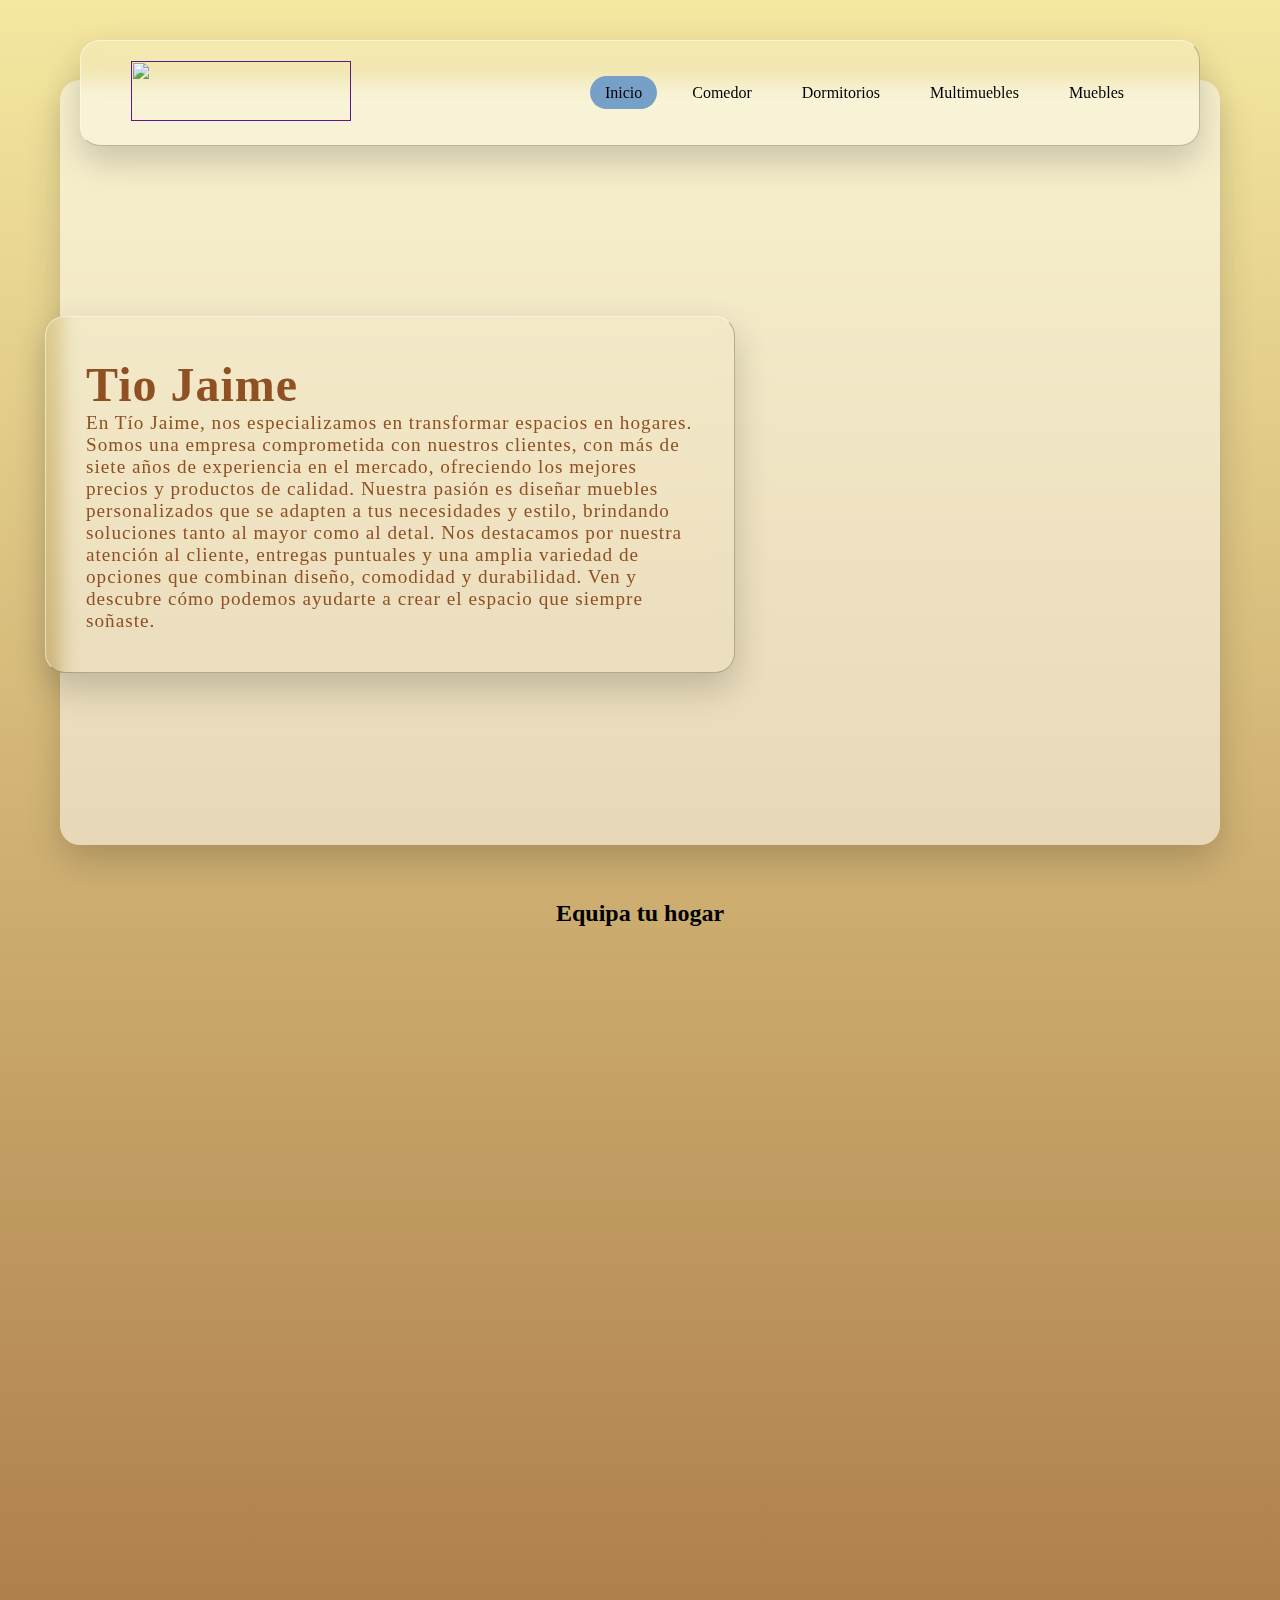
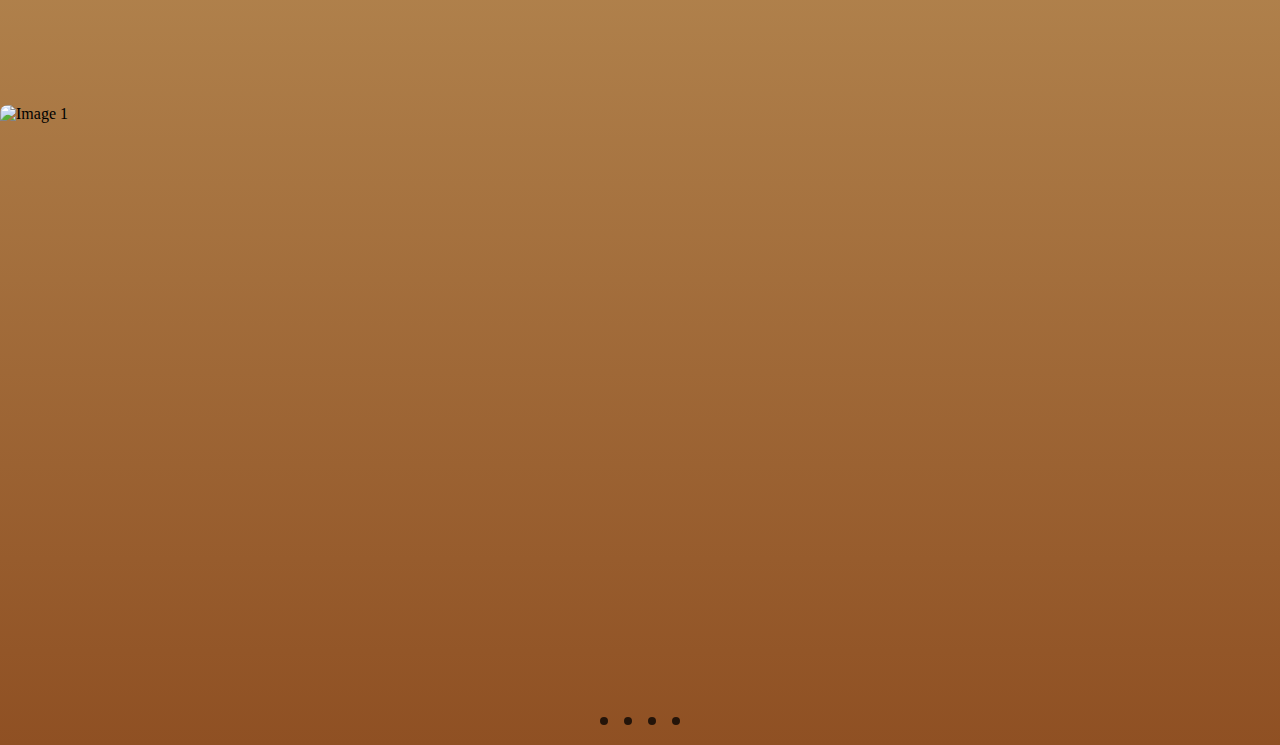
==== main.html @ 1c6d0bf6 "estructura pagina de inicio" ====
<!DOCTYPE html>
<html lang="en">
<head>
    <meta charset="UTF-8">
    <meta name="viewport" content="width=device-width, initial-scale=1.0">
    <link rel="stylesheet" href="main.css">
    <title>Document</title>
</head>
<body>
    
    <section>
        <div class="container">
            <header id="navbar">
                <a href="" class="logo"><img src="img/Tio-Jaime.png" alt=""></a>
                    <ul>
                        <li><a href="" class="active">Inicio</a></li>
                        <li><a href="">Comedor</a></li>
                        <li><a href="">Dormitorios</a></li>
                        <li><a href="">Multimuebles</a></li>
                        <li><a href="">Muebles</a></li>
                    </ul>
                </header>
                <div class="content" class="scroll-rigth">
                    <h2>Tio Jaime</h2>
                    <p>
                        En Tío Jaime, nos especializamos en transformar 
                        espacios en hogares. Somos una empresa comprometida
                        con nuestros clientes, con más de siete años de
                        experiencia en el mercado, ofreciendo los mejores
                        precios y productos de calidad. Nuestra pasión
                        es diseñar muebles personalizados que se adapten a tus
                        necesidades y estilo, brindando soluciones tanto
                        al mayor como al detal. Nos destacamos por nuestra
                        atención al cliente, entregas puntuales y una amplia
                        variedad de opciones que combinan diseño, comodidad
                        y durabilidad. Ven y descubre cómo podemos ayudarte
                        a crear el espacio que siempre soñaste.
                    </p>
                </div>
                <div class="img scroll-up">
                    <img src="img/hotels in Saudi Arabia.png" alt="">
                </div>
        </div>
        <div class="home">
            <h2>Equipa tu hogar</h2>
            <div class="container-cards">
                <div class="card scroll-up">
                    <img src="img/comedor.jpg" alt="">
                    <h3>Cocina</h3>
                    <p>Haz de tu cocina un lugar lleno de estilo y 
                       eficiencia con nuestra línea de muebles 
                       especialmente diseñados para este espacio. 
                       Contamos con gabinetes modernos que optimizan 
                       el almacenamiento, mesas prácticas para tus 
                       comidas diarias y sillas ergonómicas que aportan 
                       comodidad. Cada pieza está pensada para que 
                       disfrutes al máximo cada momento, ya sea cocinando 
                       o compartiendo con los tuyos.
                    </p>
                </div>
                <div class="card scroll-up">
                    <img src="img/cama.jpg" alt="">
                    <h3>habitaciones</h3>
                    <p>Crea el refugio perfecto para descansar y relajarte
                       con nuestra línea de mobiliario para el dormitorio.
                       Descubre camas elegantes que combinan diseño y 
                       comodidad, cabeceras únicas que realzan el estilo 
                       de tu espacio, y armarios amplios que facilitan la 
                       organización de tus prendas y accesorios. 
                       Todo está diseñado para brindarte un ambiente 
                       armonioso que invite al descanso y al bienestar.
                    </p>
                </div>
                <div class="card scroll-up">
                    <img src="img/EuroStyle.jpg" alt="">
                    <h3>Sala</h3>
                    <p>Convierte tu sala de estar en el centro de 
                       reuniones y momentos especiales con nuestra 
                       colección de muebles. Desde sofás suaves y cómodos 
                       que invitan a relajarte, hasta mesas de centro 
                       funcionales y modernos centros de entretenimiento 
                       que destacan por su diseño contemporáneo. 
                       Crea un espacio cálido y acogedor donde disfrutar 
                       de películas, conversaciones y momentos 
                       inolvidables con familia y amigos.
                    </p>
                </div>
                <div class="card scroll-up">
                    <img src="img/oficina.jpg" alt="">
                    <h3>Oficina</h3>
                    <p>Convierte tu sala de estar en el centro de 
                       reuniones y momentos especiales con nuestra 
                       colección de muebles. Desde sofás suaves y cómodos 
                       que invitan a relajarte, hasta mesas de centro 
                       funcionales y modernos centros de entretenimiento 
                       que destacan por su diseño contemporáneo. 
                       Crea un espacio cálido y acogedor donde disfrutar 
                       de películas, conversaciones y momentos 
                       inolvidables con familia y amigos.
                    </p>
                </div>
            </div>
            </div>
    </section>

    <div class="carousel">
        <div class="carousel-inner">
            <img src="img/slider-1.jpg" alt="Image 1" id="slider-1">
            <img src="img/slider-3.jpg" alt="Image 3" id="slider-2">
            <img src="img/slider-2.jpg" alt="Image 2" id="slider-3">
            <img src="img/slider-4.jpg" alt="Image 4" id="slider-4">
        </div>
        <div class="slider-nav">
            <a href="#slider-1"></a>
            <a href="#slider-2"></a>
            <a href="#slider-3"></a>
            <a href="#slider-4"></a>
        </div>
    </div>


    <script src="main.js"></script>
</body>
</html>
---- main.css ----
:root{
    --box-shadow-1: 0 15px 35px rgba(0, 0, 0, 0.185);
    --background-1: rgba(255, 255, 255, 0.5);
    --background-2: rgba(255, 255, 255, 0.2);
    --padding-item: 40px 60px;
    --border-radius-item: 20px;
    --basic-color: #000;
    --primary-color: #f4e7a0;
    --secondary-color: #77a0c8;
    --border-color: rgba(0, 0, 0, 0.25);
    --color: #8f5023;
}

*{
    margin: 0;
    padding: 0;
    box-sizing: border-box;
    font-family: 'Poppins' sans-serif;
}

body{
    background: linear-gradient(#f4e7a0, #8f5023);
}


section{
    display: grid;
    justify-content: center;
    align-items: center;
    min-height: 100vh;
    padding: var(--padding-item);
}

.container{
    position: relative;
    width: 100%;
    min-height: 85vh;
    background: var(--background-1);
    box-shadow: var(--box-shadow-1);
    border-radius: var(--border-radius-item);
    display: flex;
    justify-content: space-between;
    align-items: center;
    padding: var(--padding-item);
    margin-top: 40px;
}

.container header .logo img{
    width: 220px;
    height: 60px;
}

header{
    position: absolute;
    top: -40px;
    right: 20px;
    left: 20px;
    padding: 20px 50px;
    display: flex;
    justify-content: space-between;
    align-items: center;
    background: var(--background-2);
    box-shadow: var(--box-shadow-1);
    border-radius: var(--border-radius-item);
    backdrop-filter: blur(10px);
    border: 1px solid var(--border-color);
    border-top: 1px solid var(--background-1);
    border-left: 1px solid var(--background-1);
    z-index: 10;
    transition: all .3s ease;
}

header ul{
    display: flex;
}

header ul li{
    list-style: none;
    margin: 0 10px;


}

header ul li a{
    text-decoration: none;
    font-weight: 500;
    color: var(--basic-color);
    padding: 8px 15px;
    border: 25px;
}

header ul li a.active,
header ul li a:hover{
    background: var(--secondary-color);
    box-shadow: 0 5px 10px var(--box-shadow-1);
    border-radius: var(--border-radius-item);
}

.content{
    transform: translateX(-75px);
    max-width: 700px;
    max-height: 500px;
    box-shadow: var(--box-shadow-1);
    border-radius: var(--border-radius-item);
    backdrop-filter: blur(10px);
    border: 1px solid var(--border-color);
    border-top: 1px solid var(--background-1);
    border-left: 1px solid var(--background-1);
    padding: 40px;
    letter-spacing: 1px;
    margin-top: 4rem;
}

.content h2{
    font-size: 3em;
    color: var(--color);
}

.content p{
    font-size: 1.2em;
    color: var(--color);
}

.img img{
    margin: 0;
    height: 350px;
    width: 350px;
}

/* ---------------------------- HOME ----------------------------- */

.home{
    display: grid;
    width: 100%;
    height: 85vh;
    margin-top: 55px;
}

.container-cards{
    display: grid;
    grid-template-columns: repeat(auto-fit, minmax(200px, 1fr));
    gap: 15px;
}

.home h2{
    text-align: center;
}


.card{
    position: relative;
    background: var(--background-1);
    box-shadow: var(--box-shadow-1);
    padding: 10px 20px;
    height: 100%;
    text-align: center;
    border-radius: var(--border-radius-item);
}

.home .card img{
    width: 100%;
    height: 180px;
    object-fit: cover;
    border-radius: var(--border-radius-item);
}

.home .card h3{
    margin: 15px 0 10px 0;
}

 /* ---------------------------- SLIDESHOW ----------------------------- */


  .carousel{
    position: relative;
    width: 100%;
    max-height: 100vh;
    margin: 0 auto;
  }

  .carousel-inner{
    display: flex;
    aspect-ratio: 18 / 9;
    overflow-x: auto;
    scroll-snap-type: x mandatory;
    scroll-behavior: smooth;
    box-shadow: 0 1.5rem 3rem -0.75rem hsla(0%, 0%, 0%, 0.25%);
    border-radius: 0.5rem;
  }

  .carousel-inner img{
    flex: 1 0 100%;
    scroll-snap-align: start;
    object-fit: cover;
  }

  .slider-nav{
    display: flex;
    column-gap: 1rem;
    position: absolute;
    bottom: 1.25rem;
    left: 50%;
    transform: translateX(-50%);
    z-index: 1;
 }


 .slider-nav a{
    width: 0.5rem;
    height: 0.5rem;
    border-radius: 50%;
    background-color: #000;
    opacity: 0.75;
    transition: opacity ease 250ms;
 }

 .slider-nav a:hover{
    opacity: 1;
 }

 /* ---------------------------- Scroll-Opacity ----------------------------- */

.scroll-up{
    transform: translateY(20px); 
    opacity: 0;   
    transition: opacity 2s cubic-bezier(0.25, 0.1, 0.25, 1), transform 2s cubic-bezier(0.25, 0.1, 0.25, 1);
}

.scroll-up.visible{
    transform: translateY(0);
    opacity: 1;
}

 /* ---------------------------- RESPONSIVE ----------------------------- */


@media (max-width: 1024px){

    .container{
        width: 100%;
    }

    header{
        top: -40px;
    }

    .container header .logo img{
        width: 200px;
    }

    .content{
        transform: translateX(-65px);
        margin-top: 0;
        padding: 20px;
    }

}

@media (max-width: 768px){
    header{
        padding: 20px 5px;
        top: -30px;
    }

    header ul li{
        margin: 0 2px;
    }

    header ul li a{
        padding: 8px 5px;
    }


    .container header .logo img{
    width: 160px;
    height: 50px;
    }

    .container{
        width: 100%;
        padding: 20px;
        margin-top: 20px;
    }

    .content p{
        font-size: 15px;
    }

    .content{
        padding: 20px;
    }

    .img img{
        width: 200px;
        height: 200px;
    }

    .container-cards{
    grid-template-columns: repeat(auto-fit, minmax(300px, 2fr));
    }


    .carousel-inner{
        aspect-ratio: 10 / 16;
        width: 300px;
        overflow: scroll;
    }

}

@media (max-width: 425px){

    section{
        padding: 0 20px;
        margin-top: 70px;
    }

    .container{
        width: 100%;
        justify-content: center;
        flex-direction: column;
        padding: 20px;
    }

    header{
        left: 0;
        right: 0;
        position: fixed;
        border-radius: 0;
        flex-direction: column;
        font-size: 12px;
        margin-top: 30px;
        z-index: 100;
        align-items: start;
        padding: 5px 5px 15px 5px;
    }


    header ul li a{
        padding: 5px 15px;
    }

    .container header .logo img{
        width: 160px;
        height: 45px;
        margin-left: 135px;
    }

    .content{
        transform: translateX(0);
        margin-top: 0;
    }

    .content h2{
        font-size: 1.5rem;
    }


    .img img{
        margin: 0;
    }

}

@media (max-width: 375px){
    header ul li a{
        padding: 5px 10px;
    }

    .container header .logo img{
        margin-left: 110px;
    }


}

@media (max-width: 320px){

    section{
        padding: 0 10px;
    }

    .container{
        padding: 10px;
    }


    .container header .logo img{
        margin-left: 80px;
    }

    header ul li{
        margin: 0 4px;
    }


    header ul li a{
        padding: 5px 3px;
    }

}
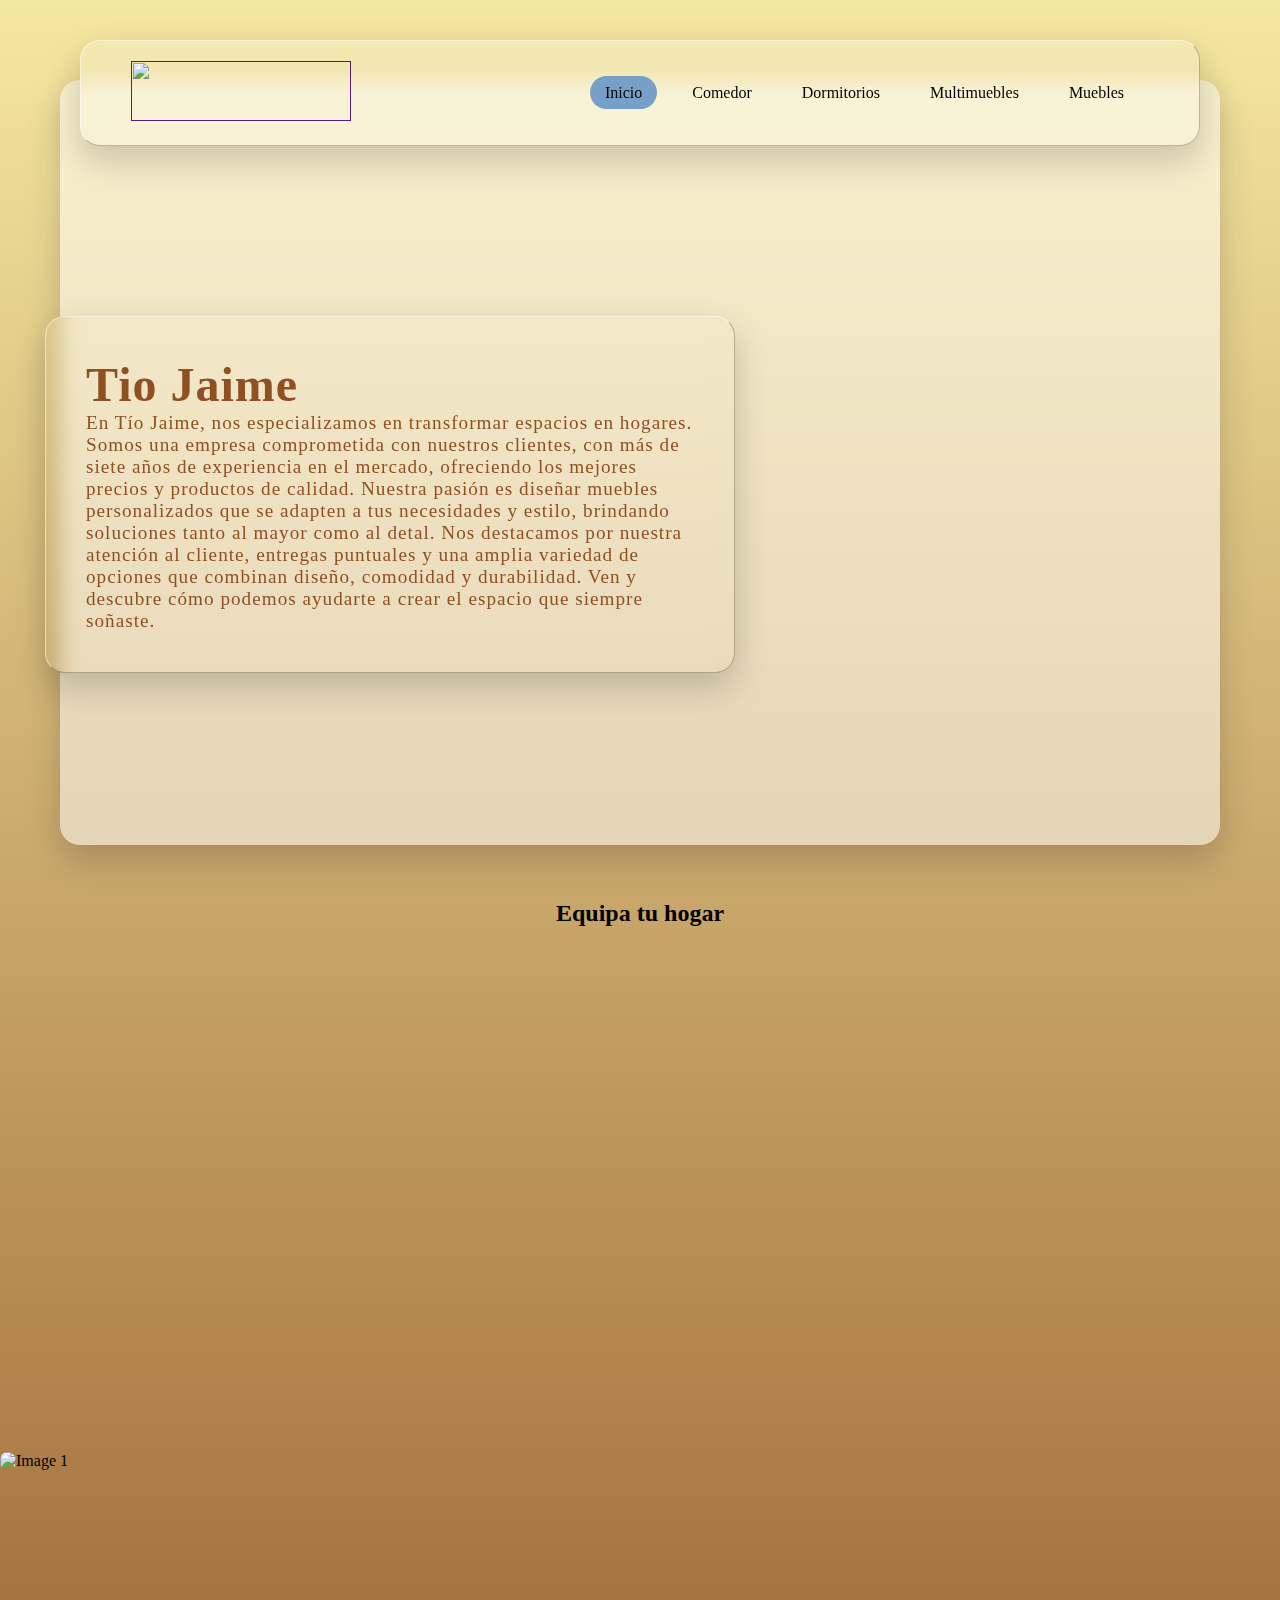
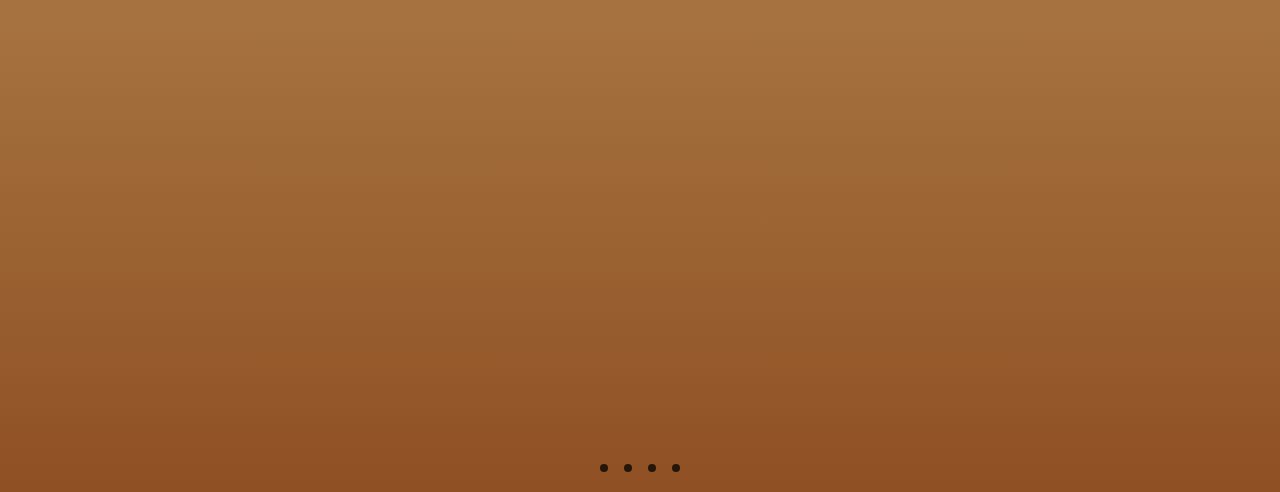
==== commit 4594c0c7: "modificaciones del slider" ====
--- a/main.html
+++ b/main.html
@@ -19,7 +19,7 @@
                         <li><a href="">Multimuebles</a></li>
                         <li><a href="">Muebles</a></li>
                     </ul>
-                </header>
+            </header>
                 <div class="content" class="scroll-rigth">
                     <h2>Tio Jaime</h2>
                     <p>
--- a/main.css
+++ b/main.css
@@ -132,7 +132,6 @@
 .home{
     display: grid;
     width: 100%;
-    height: 85vh;
     margin-top: 55px;
 }
 
@@ -148,7 +147,6 @@
 
 
 .card{
-    position: relative;
     background: var(--background-1);
     box-shadow: var(--box-shadow-1);
     padding: 10px 20px;
@@ -174,7 +172,6 @@
   .carousel{
     position: relative;
     width: 100%;
-    max-height: 100vh;
     margin: 0 auto;
   }
 
@@ -301,9 +298,16 @@
 
 
     .carousel-inner{
-        aspect-ratio: 10 / 16;
-        width: 300px;
-        overflow: scroll;
+        aspect-ratio: 26 / 16;
+        width: 768px;
+    }
+
+    .carousel-inner img{
+        width: 100%;
+        left: 0;
+        position: sticky;
+        scroll-snap-align: center;
+
     }
 
 }
@@ -360,6 +364,12 @@
         margin: 0;
     }
 
+    .carousel-inner{
+        width: 425px;
+        aspect-ratio: 12 / 11;
+    }
+
+
 }
 
 @media (max-width: 375px){
@@ -371,6 +381,10 @@
         margin-left: 110px;
     }
 
+    .carousel-inner{
+        aspect-ratio: 10 / 19;
+        width: 375px;
+    }
 
 }
 
@@ -398,12 +412,17 @@
         padding: 5px 3px;
     }
 
-}
-
-
-
-
-
-
-
-
+    .carousel-inner{
+        aspect-ratio: 10 / 16;
+        width: 320px;
+    }
+
+}
+
+
+
+
+
+
+
+
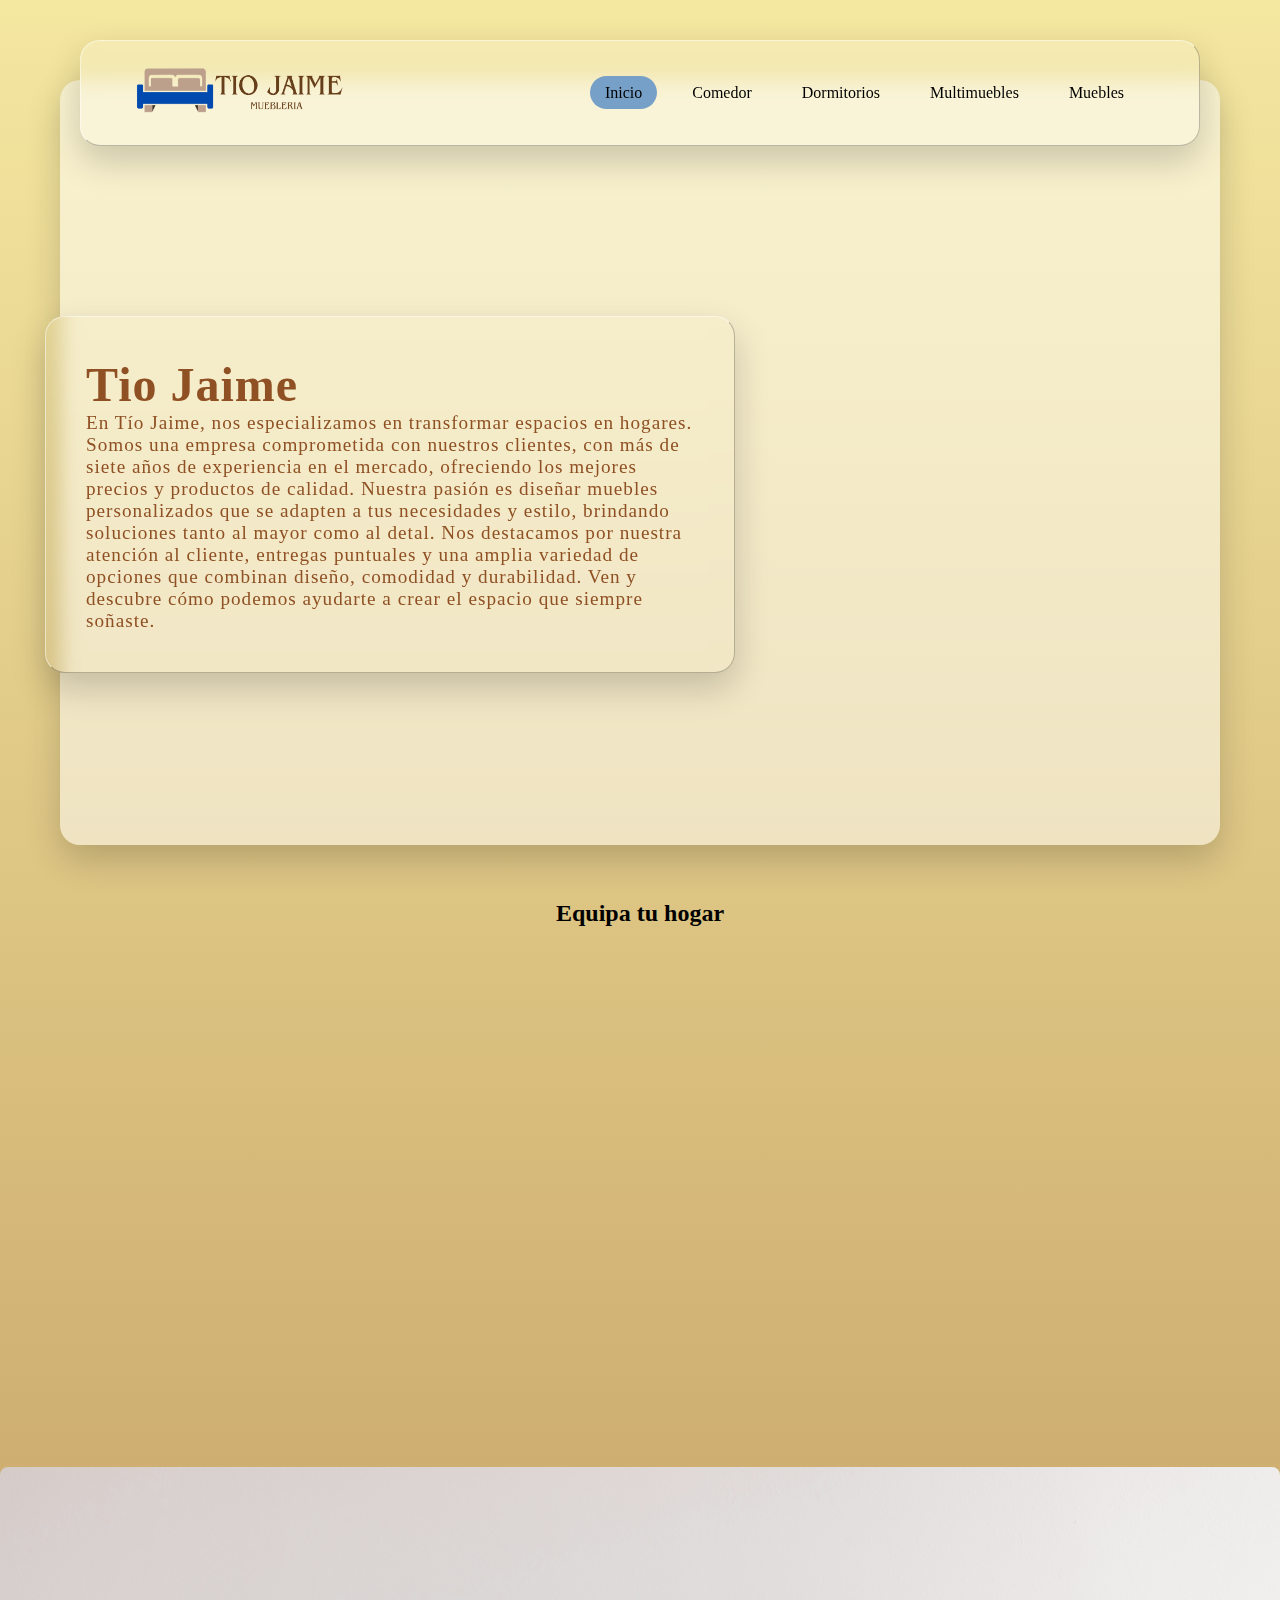
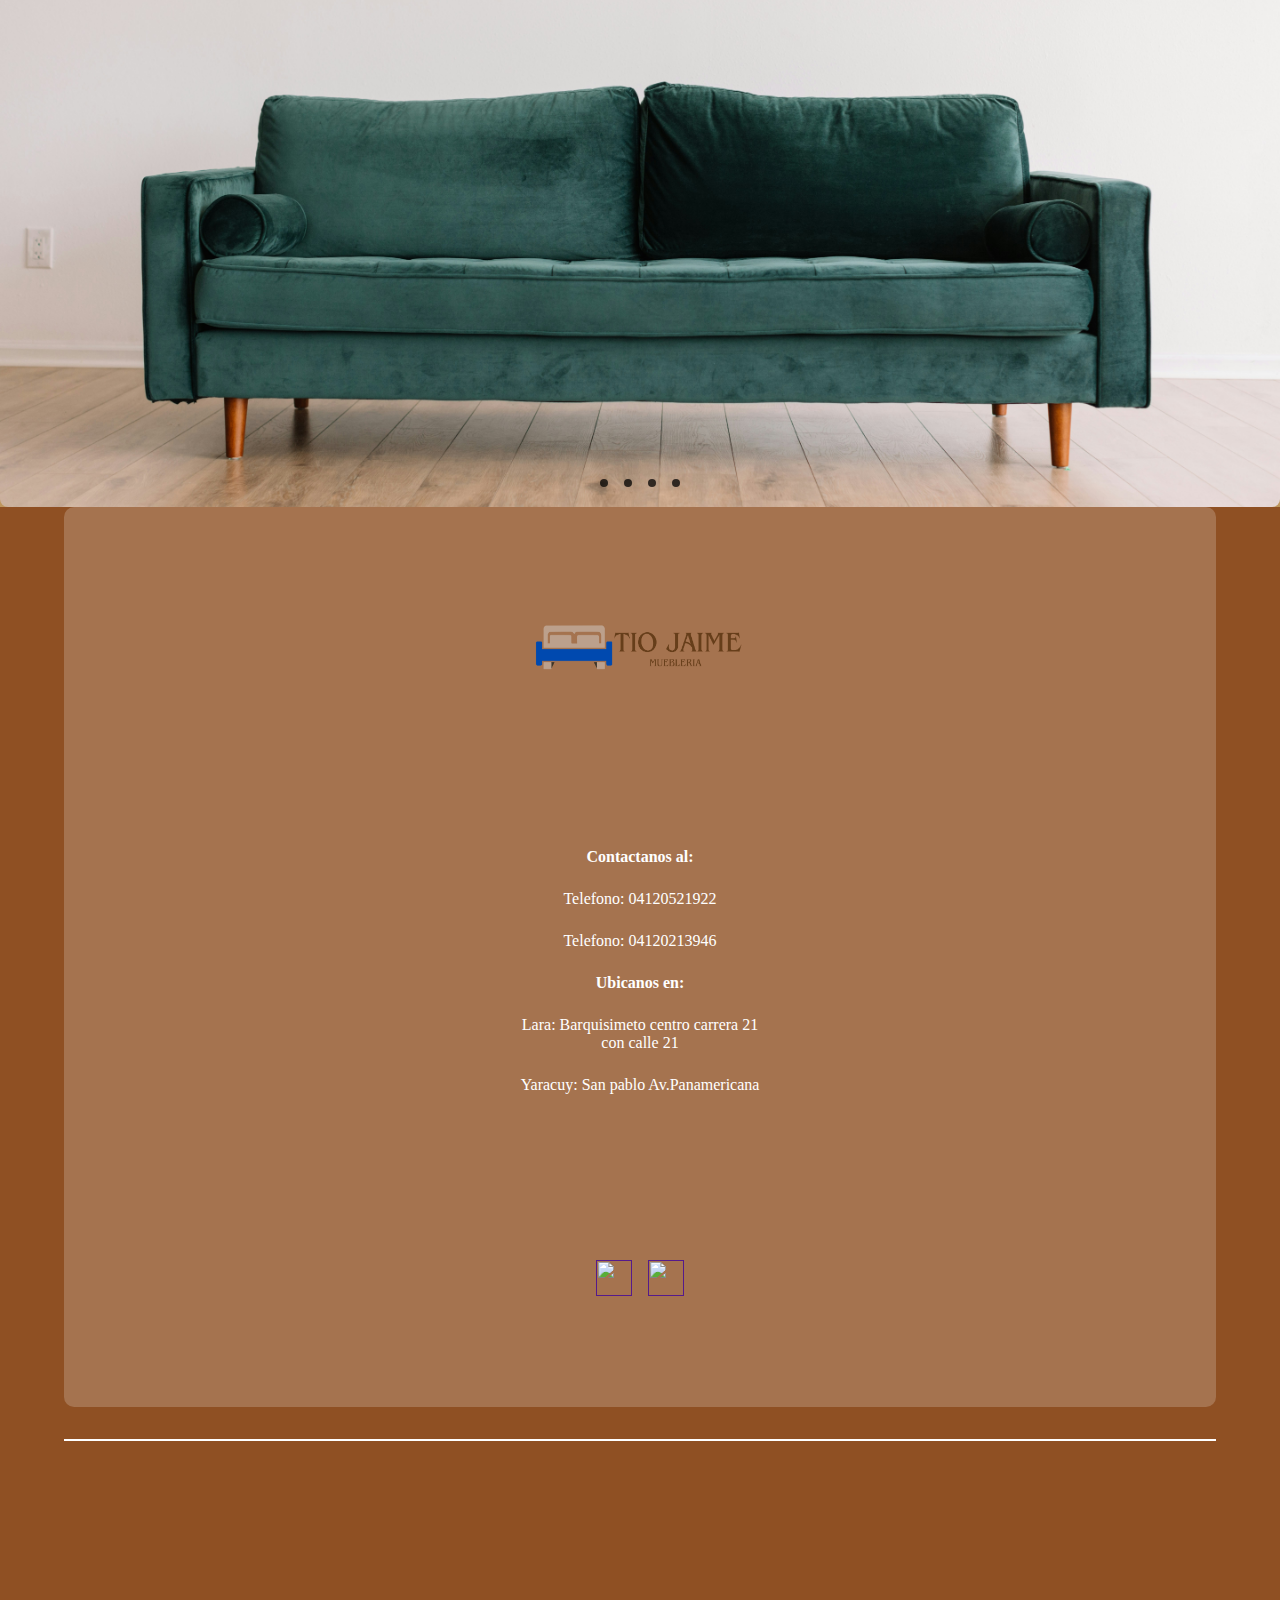
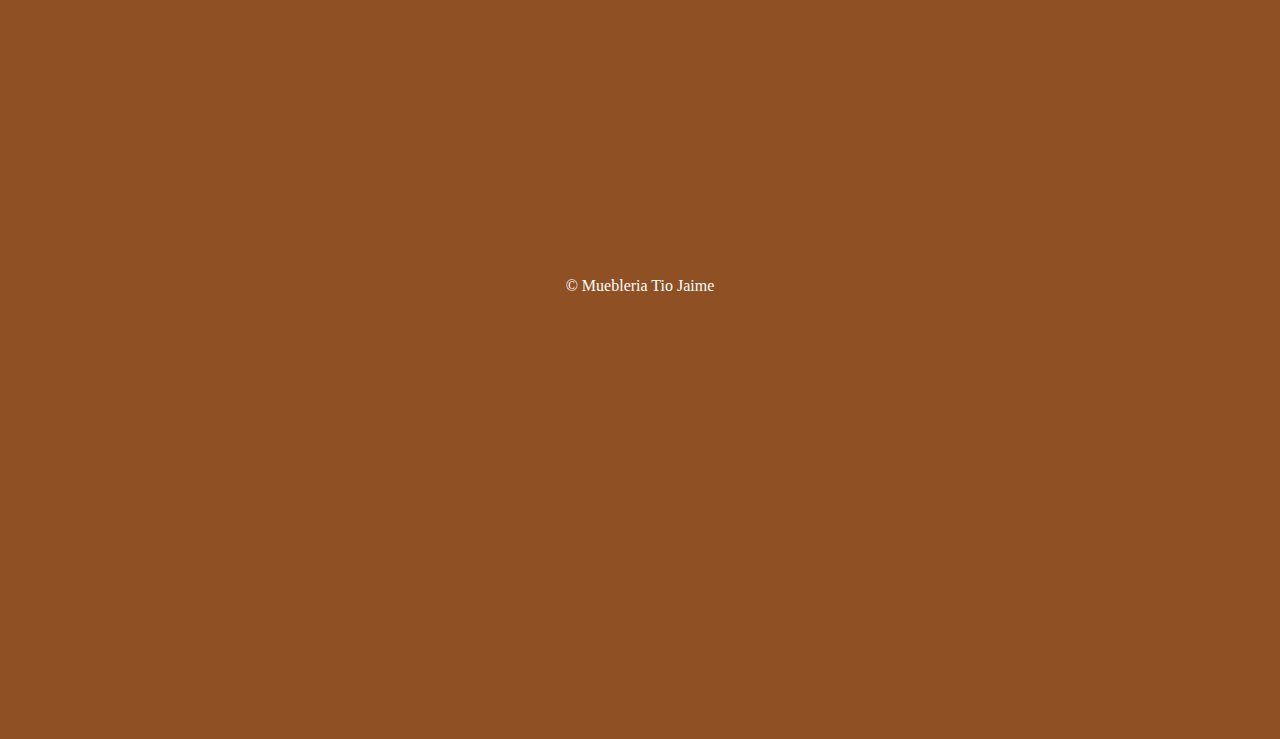
==== commit 50719e7e: "realizando footer" ====
--- a/main.html
+++ b/main.html
@@ -20,7 +20,7 @@
                         <li><a href="">Muebles</a></li>
                     </ul>
             </header>
-                <div class="content" class="scroll-rigth">
+                <div class="content">
                     <h2>Tio Jaime</h2>
                     <p>
                         En Tío Jaime, nos especializamos en transformar 
@@ -117,7 +117,37 @@
             <a href="#slider-4"></a>
         </div>
     </div>
+    <footer class="footer">
+        <div class="footer_content">
+            <section class="footer_main">
+                <a href="" class="footer__logo">
+                    <img src="img/Tio-Jaime.png" alt="Logo" class="logo__footer">
+                </a>
+                <article class="footer__contact">
+                    <h4>Contactanos al:</h4>
+                    <p>Telefono: 04120521922</p>
+                    <p>Telefono: 04120213946</p>
+                    <h4>Ubicanos en:</h4>
+                    <p>Lara: Barquisimeto centro carrera 21 con calle 21</p>
+                    <p>Yaracuy: San pablo Av.Panamericana</p>
+                </article>
+                <nav class="footer__social">
+                    <a href="" class="footer__social-links">
+                        <img src="img/whatsapp_icon.png" alt="" class="footer__media">
+                    </a>
+                    <a href="" class="footer__social-links">
+                        <img src="img/instagram_icon.png" alt="" class="footer__media">
+                    </a>
 
+                </nav>
+            </section>
+            <section class="footer__copyright">
+                <p class="footer__copyright-text">
+                    &copy; Muebleria Tio Jaime
+                </p>
+            </section>
+        </div>
+    </footer>
 
     <script src="main.js"></script>
 </body>
--- a/main.css
+++ b/main.css
@@ -172,7 +172,7 @@
   .carousel{
     position: relative;
     width: 100%;
-    margin: 0 auto;
+    margin: 15px 0 0 0;
   }
 
   .carousel-inner{
@@ -213,6 +213,70 @@
 
  .slider-nav a:hover{
     opacity: 1;
+ }
+
+ /* ---------------------------- FOOTER ----------------------------- */
+
+ footer{
+    background-color: var(--color);
+ }
+
+ .footer_content{
+    color: white;
+    padding: 0;
+    width: min(90%, 1200px);
+    overflow: hidden;
+    margin: 0 auto;
+ }
+
+ .footer_main{
+    border-radius: 10px;
+    background-color: var(--background-2);
+    display: grid;
+    gap: 1.5rem;
+    justify-items: center;
+ }
+
+ .footer__contact{
+    max-width: 250px;
+    display: grid;
+    gap: 1.5rem;
+    text-align: center;
+ }
+
+ .footer__logo img{
+    width: 220px;
+    height: 60px;
+ }
+
+ .footer__social{
+    display: grid;
+    grid-auto-flow: column;
+    gap: 1rem;
+ }
+
+ .footer__social-links{
+    width: 36px;
+    height: 36px;
+    border-radius: 50%;
+    display: flex;
+    align-items: center;
+    justify-content: center;
+ }
+
+ .footer__social-links img{
+    width: 36px;
+    height: 36px;  
+ }
+
+ .footer__copyright{
+    margin-top: 2rem;
+    padding-top: 2rem;
+    border-top: 2px solid #fff;
+ }
+
+ .footer__copyright-text{
+    text-align: center;
  }
 
  /* ---------------------------- Scroll-Opacity ----------------------------- */
@@ -382,7 +446,7 @@
     }
 
     .carousel-inner{
-        aspect-ratio: 10 / 19;
+        aspect-ratio: 10 / 9;
         width: 375px;
     }
 
@@ -413,7 +477,7 @@
     }
 
     .carousel-inner{
-        aspect-ratio: 10 / 16;
+        aspect-ratio: 10 / 9;
         width: 320px;
     }
 
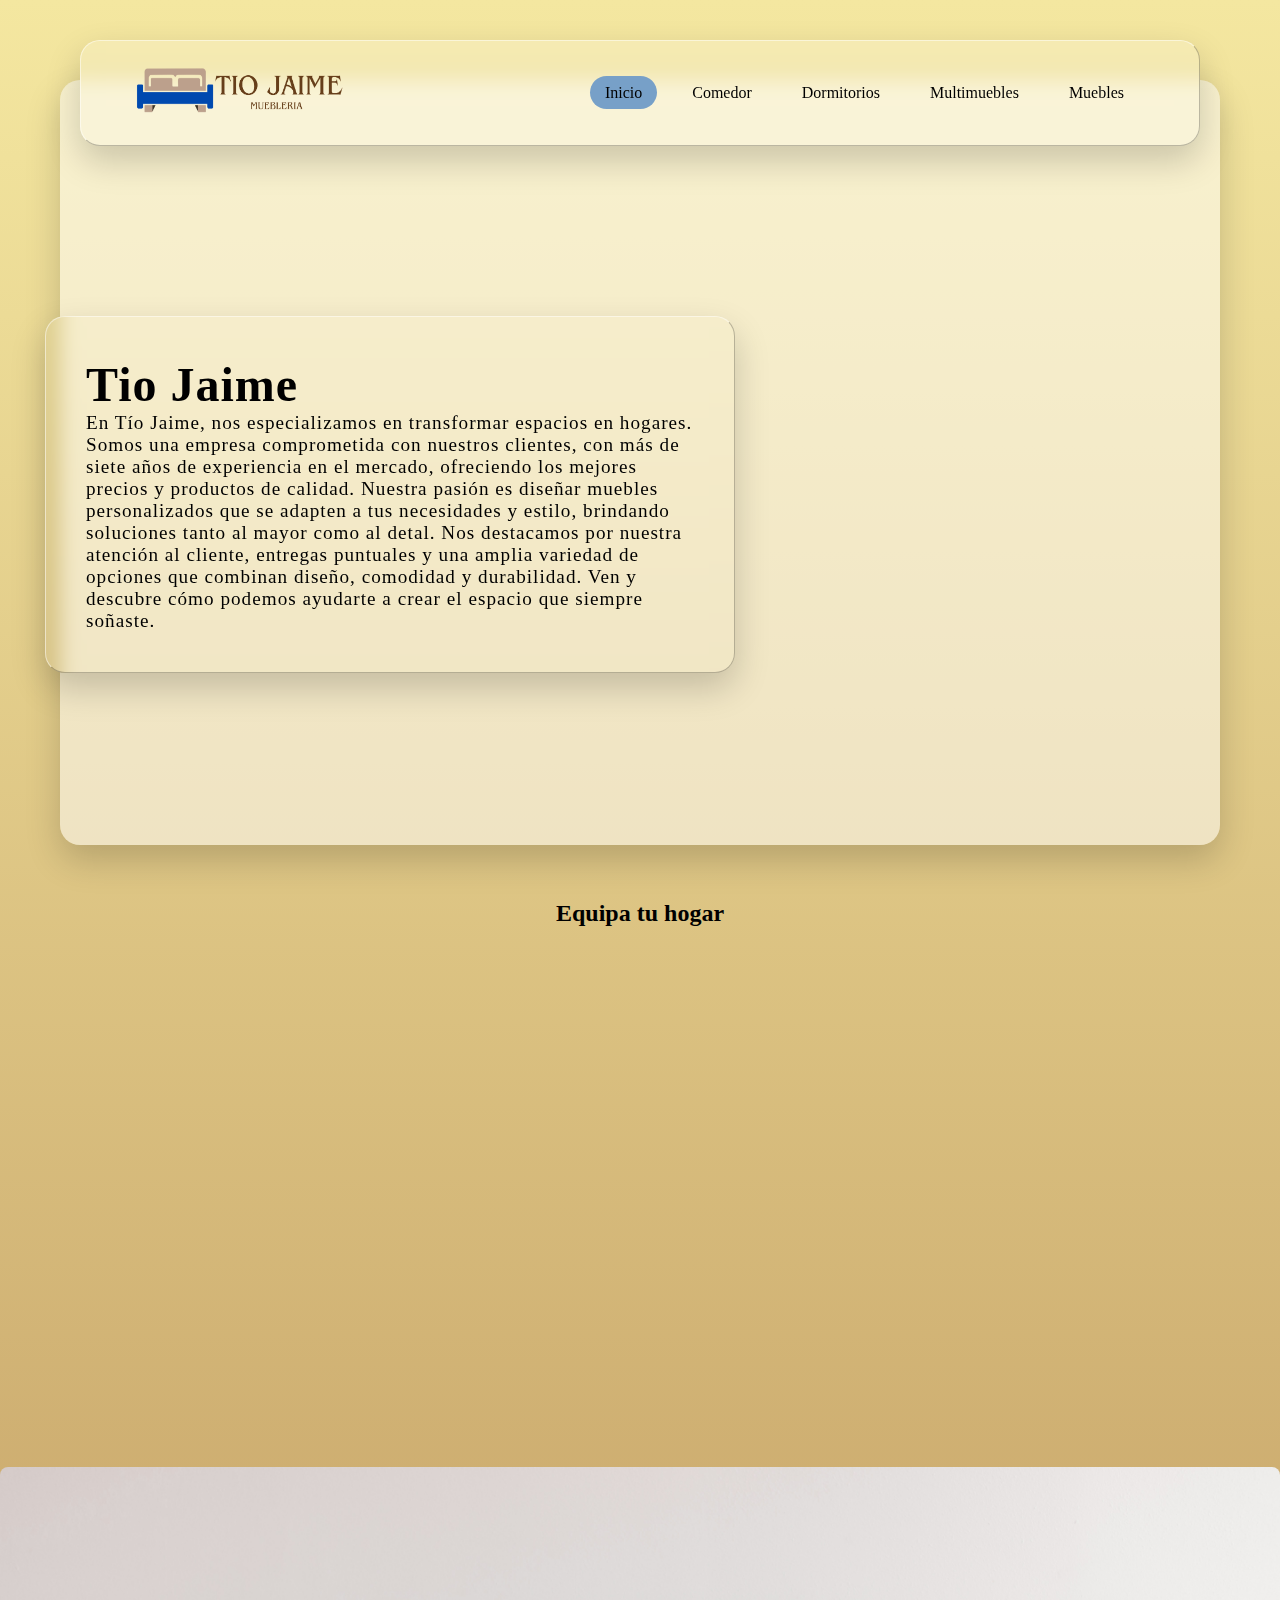
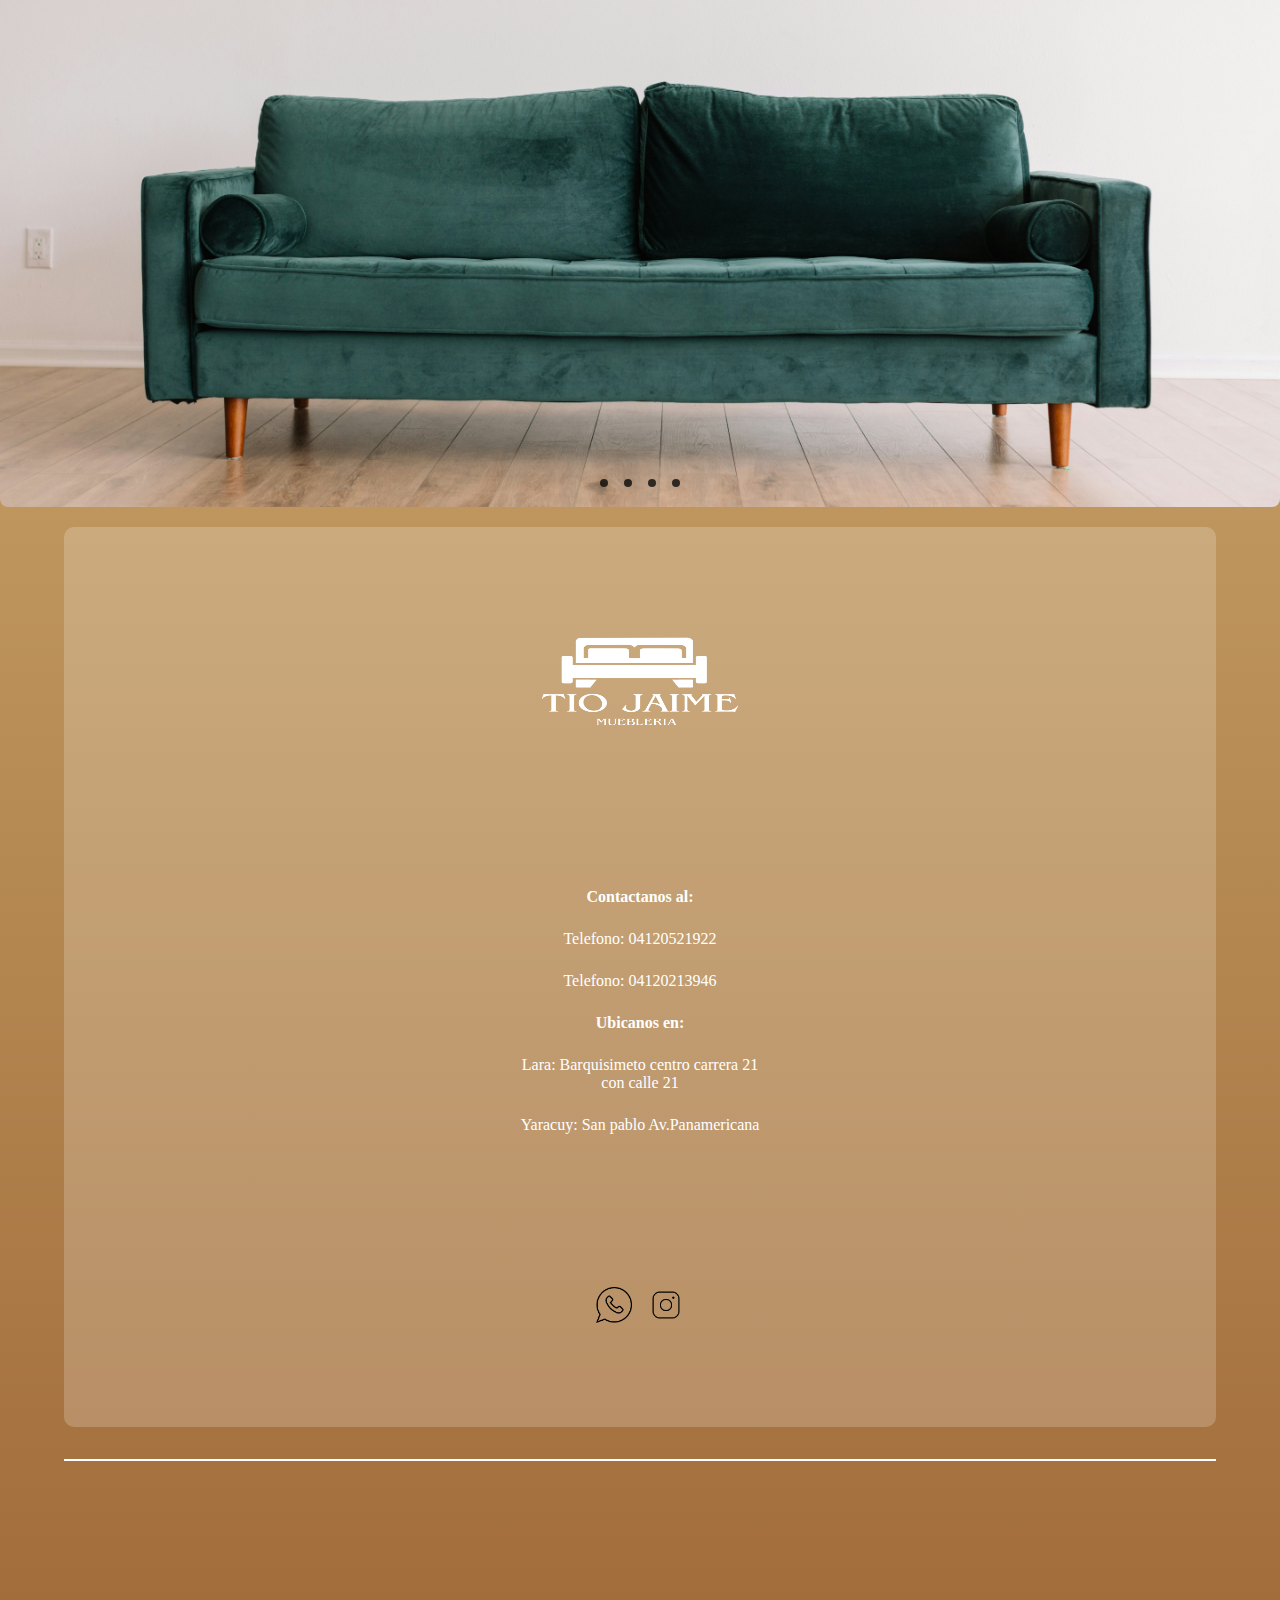
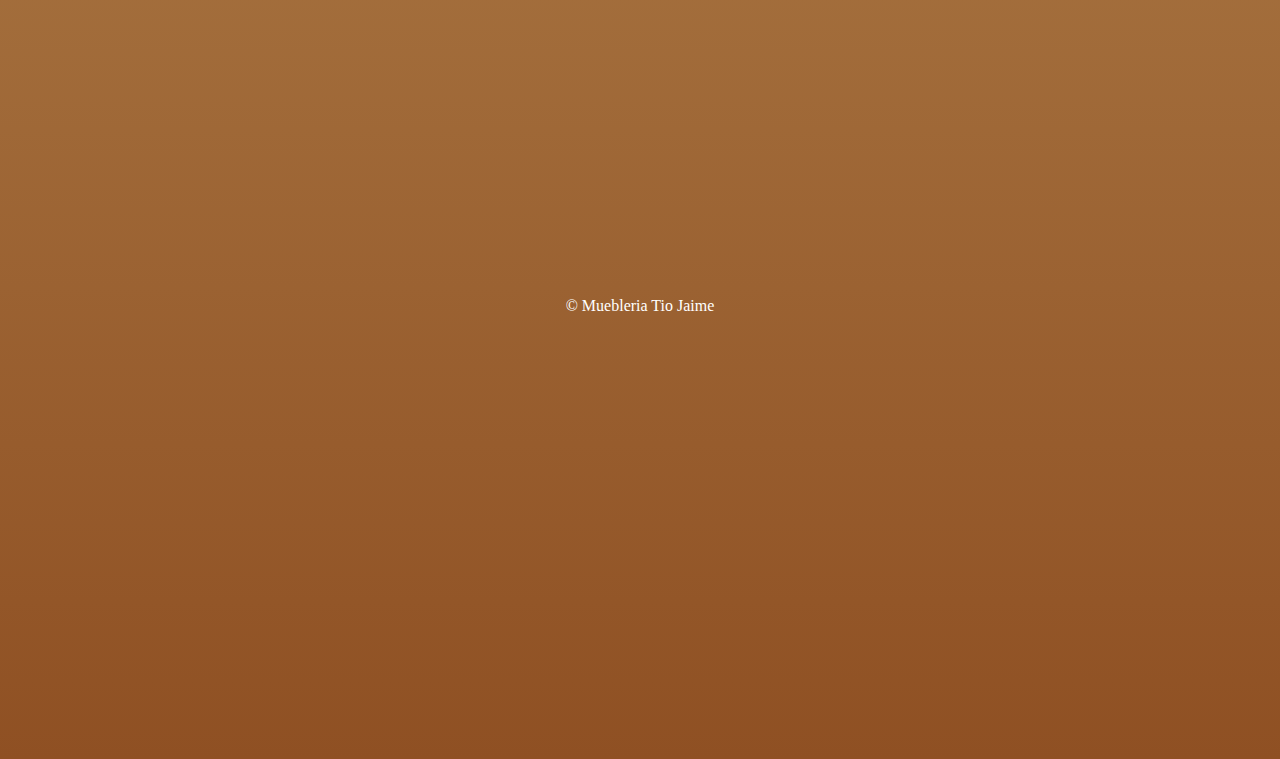
==== commit c8ba3fba: "ajustando detalles" ====
--- a/main.html
+++ b/main.html
@@ -121,7 +121,7 @@
         <div class="footer_content">
             <section class="footer_main">
                 <a href="" class="footer__logo">
-                    <img src="img/Tio-Jaime.png" alt="Logo" class="logo__footer">
+                    <img src="img/Logo-2.png" alt="Logo" class="logo__footer">
                 </a>
                 <article class="footer__contact">
                     <h4>Contactanos al:</h4>
--- a/main.css
+++ b/main.css
@@ -1,15 +1,4 @@
-:root{
-    --box-shadow-1: 0 15px 35px rgba(0, 0, 0, 0.185);
-    --background-1: rgba(255, 255, 255, 0.5);
-    --background-2: rgba(255, 255, 255, 0.2);
-    --padding-item: 40px 60px;
-    --border-radius-item: 20px;
-    --basic-color: #000;
-    --primary-color: #f4e7a0;
-    --secondary-color: #77a0c8;
-    --border-color: rgba(0, 0, 0, 0.25);
-    --color: #8f5023;
-}
+@import url(root.css);
 
 *{
     margin: 0;
@@ -19,9 +8,16 @@
 }
 
 body{
-    background: linear-gradient(#f4e7a0, #8f5023);
-}
-
+    background: var(--color-background);
+    overflow: auto; /* Habilita el desplazamiento */
+    scrollbar-width: none; /* Firefox */
+    -ms-overflow-style: none; /* IE y Edge */
+}
+  
+  ::-webkit-scrollbar {
+    display: none; /* Oculta la barra de scroll en navegadores WebKit */
+  }
+  
 
 section{
     display: grid;
@@ -235,6 +231,7 @@
     display: grid;
     gap: 1.5rem;
     justify-items: center;
+    margin-top: 20px;
  }
 
  .footer__contact{
@@ -246,7 +243,7 @@
 
  .footer__logo img{
     width: 220px;
-    height: 60px;
+    height: 100px;
  }
 
  .footer__social{
@@ -315,7 +312,9 @@
         padding: 20px;
     }
 
-}
+
+}
+
 
 @media (max-width: 768px){
     header{
